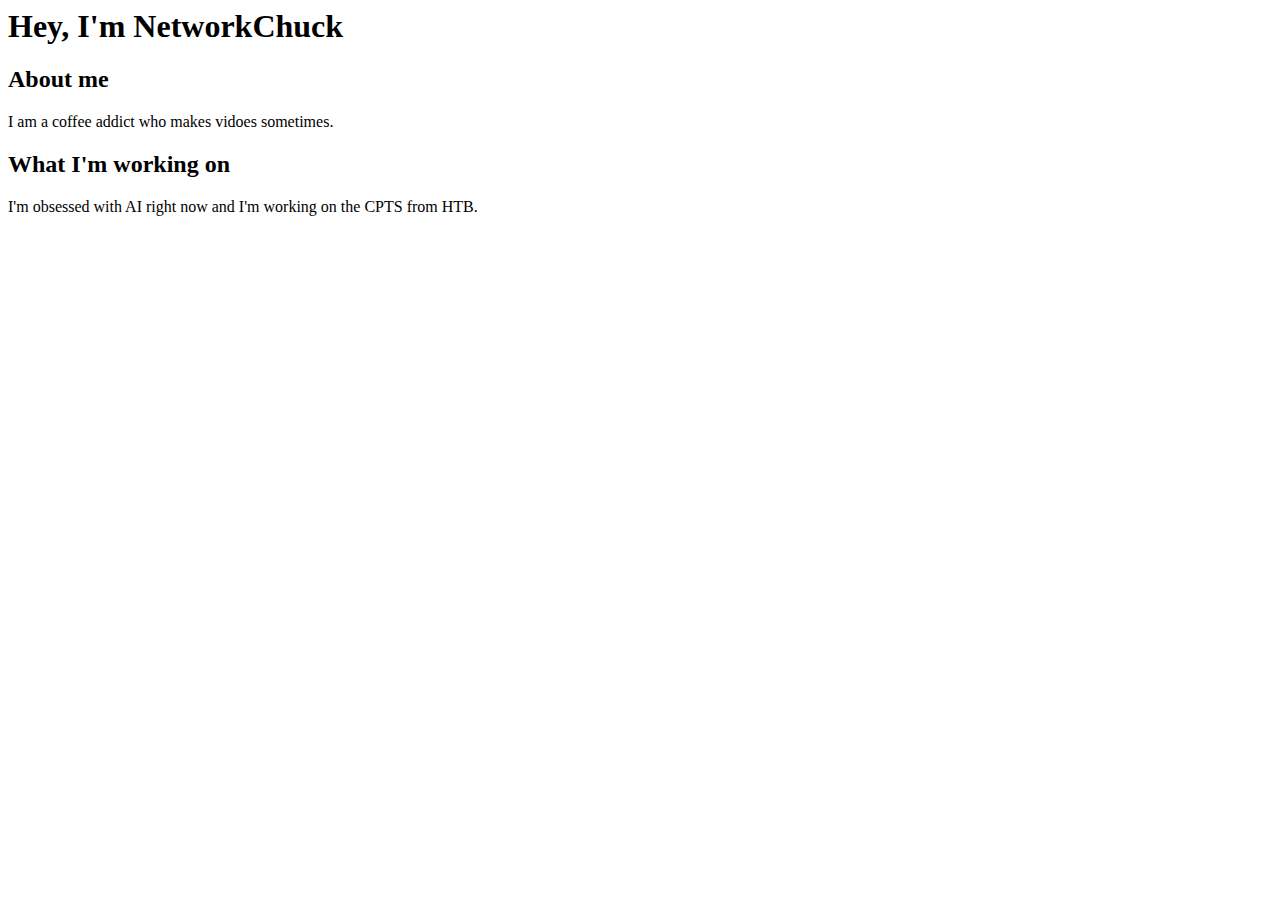
==== index.html @ 5797e743 "Add files via upload" ====
<html>
    <h1>
        Hey, I'm NetworkChuck
    </h1>
    <body>
        <h2>About me</h2>
        <p>
            I am a coffee addict who makes vidoes sometimes.
        </p>
        <h2>What I'm working on</h2>
        <p>
            I'm obsessed with AI right now and I'm working on the CPTS from HTB.
        </p>
    </body>
</html>
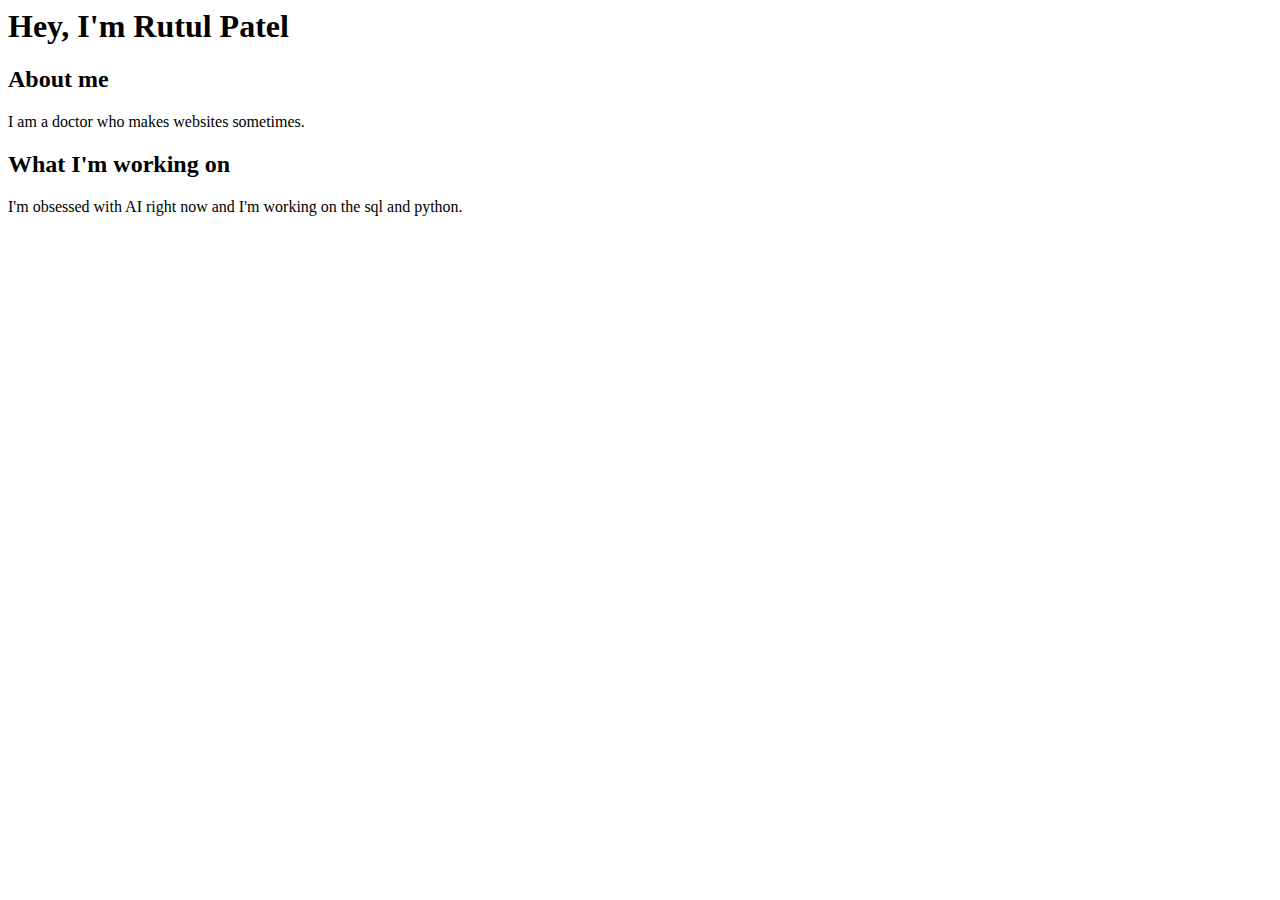
==== commit 8eed35c6: "Update index.html" ====
--- a/index.html
+++ b/index.html
@@ -1,16 +1,16 @@
 
 <html>
     <h1>
-        Hey, I'm NetworkChuck
+        Hey, I'm Rutul Patel
     </h1>
     <body>
         <h2>About me</h2>
         <p>
-            I am a coffee addict who makes vidoes sometimes.
+            I am a doctor who makes websites sometimes.
         </p>
         <h2>What I'm working on</h2>
         <p>
-            I'm obsessed with AI right now and I'm working on the CPTS from HTB.
+            I'm obsessed with AI right now and I'm working on the sql and python.
         </p>
     </body>
-</html>+</html>
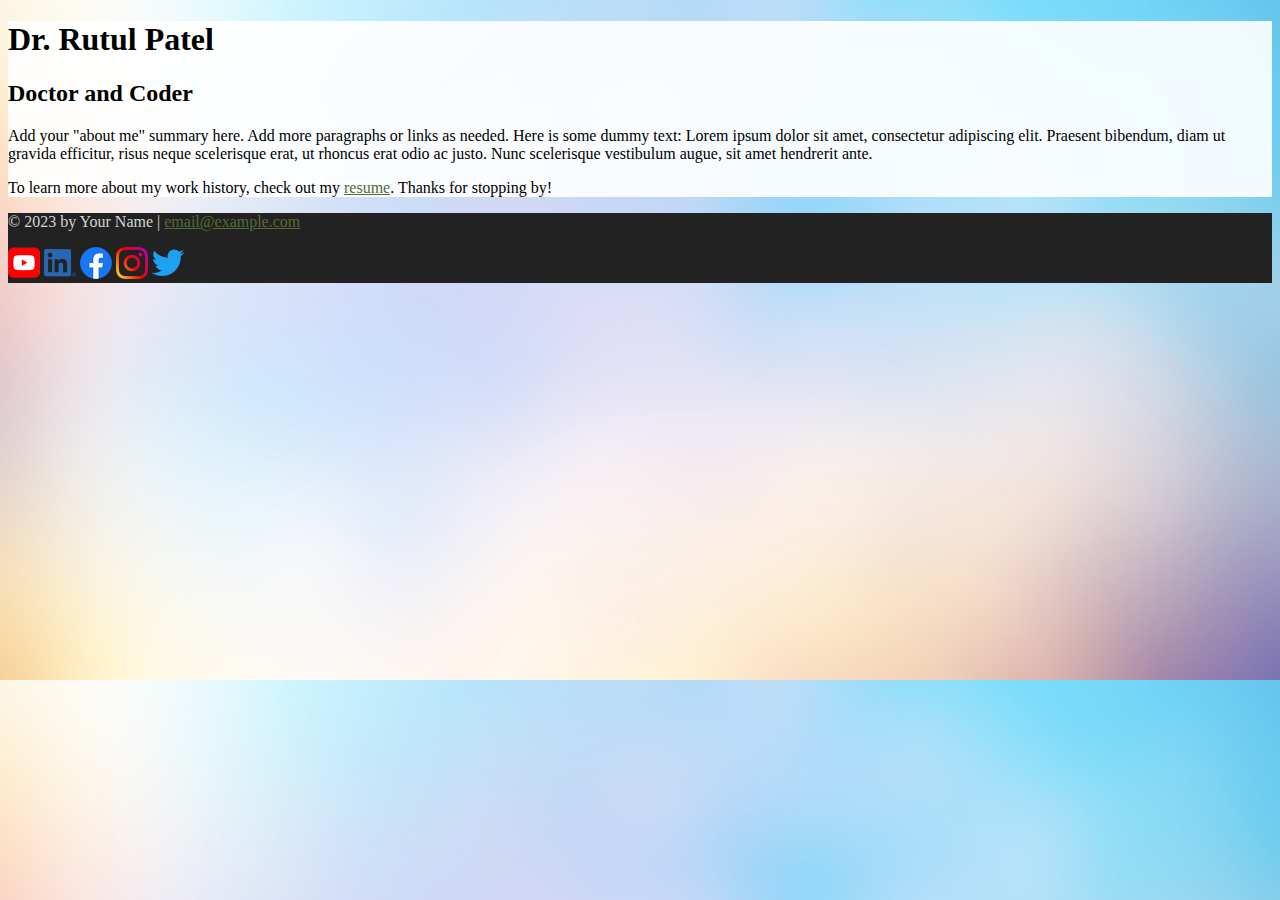
==== commit 70be9b80: "Add files via upload" ====
--- a/index.html
+++ b/index.html
@@ -1,16 +1,55 @@
-
-<html>
-    <h1>
-        Hey, I'm Rutul Patel
-    </h1>
-    <body>
-        <h2>About me</h2>
-        <p>
-            I am a doctor who makes websites sometimes.
-        </p>
-        <h2>What I'm working on</h2>
-        <p>
-            I'm obsessed with AI right now and I'm working on the sql and python.
-        </p>
-    </body>
-</html>
+<!DOCTYPE html>
+<html lang="en">
+  <head>
+    <meta charset="UTF-8">
+    <meta name="viewport" content="width=device-width, initial-scale=1">
+    <title>Dr. Rutul Patel | Doctor and Coder</title>
+    <link rel="stylesheet" href="css/styles.css">
+  </head>
+  <body class="home">
+    <!-- //  INTRO  // -->
+     <div class="content-wrapper"> 
+      <header>
+        <!-- Start content edits below this line. -->
+        <h1>Dr. Rutul Patel</h1>
+        <h2>Doctor and Coder</h2>
+
+        <!-- End content edits here. -->
+      </header>
+
+      <!-- //  ABOUT ME  // -->
+      <main>
+        <!-- Start content edits below this line. -->
+        <p>Add your "about me" summary here. Add more paragraphs or links as needed. Here is some dummy text: Lorem ipsum dolor sit amet, consectetur adipiscing elit. Praesent bibendum, diam ut gravida efficitur, risus neque scelerisque erat, ut rhoncus erat odio ac justo. Nunc scelerisque vestibulum augue, sit amet hendrerit ante.</p>
+        <p>To learn more about my work history, check out my <a href="resume.html"> resume</a>. Thanks for stopping by!</p>
+
+        <!-- End content edits here. -->
+      </main>
+    </div>
+    <!-- //  FOOTER INFO, SOCIAL MEDIA  // -->
+    <footer>
+      <!-- Start content edits below this line. -->
+      <p>© 2023 by Your Name | <a href="mailto:email@example.com">email@example.com</a></p>
+
+      <!-- Add or remove any networks. -->
+      <ul class="socials">
+        <li>
+          <a href="https://www.youtube.com/@rutulpatel7694" target="_blank"><img src="images/icon-logo-youtube.png" alt="Youtube"></a>
+        </li>
+        <li>
+          <a href="https://www.linkedin.com/in/patelr31/" target="_blank"><img src="images/icon-logo-linkedin.png" alt="LinkedIn"></a>
+        </li>
+        <li>
+          <a href="https://www.facebook.com" target="_blank"><img src="images/icon-logo-facebook.png" alt="FB"></a>
+        </li>
+        <li>
+          <a href="https://www.instagram.com/" target="_blank"><img src="images/icon-logo-instagram.png" alt="Insta"></a>
+        </li>
+        <li>
+          <a href="https://x.com/manaerror" target="_blank"><img src="images/icon-logo-twitter.png" alt="X"></a>
+        </li>
+      </ul>
+      <!-- End content edits here. -->
+    </footer>
+  </body>
+</html>--- a/css/styles.css
+++ b/css/styles.css
@@ -0,0 +1,51 @@
+/* 
+  https://www.paulirish.com/2012/box-sizing-border-box-ftw/
+*/
+html {
+    box-sizing: border-box;
+  }
+  *, *:before, *:after {
+    box-sizing: inherit;
+  }  
+
+body {
+    background: turquoise;
+}
+
+a {
+    color: darkolivegreen;
+}
+a:hover{
+    color: sandybrown;
+    text-decoration: none;
+}
+
+.btn {
+    background: darkolivegreen;
+    color: whitesmoke;
+    text-decoration: none;
+}
+
+.home {
+    background: url(../images/bg-gradient.jpg);
+    background-size: cover;
+}
+.home .content-wrapper {
+    background: rgb(255 255 255 / 0.9 );
+}
+
+footer {
+    background: #222;
+    color: #d3d4d6;
+}
+.socials {
+    list-style-type: none;
+    padding: 0;
+}
+.socials li {
+    display: inline-block;
+
+}
+.socials img {
+    width: 32px;
+}